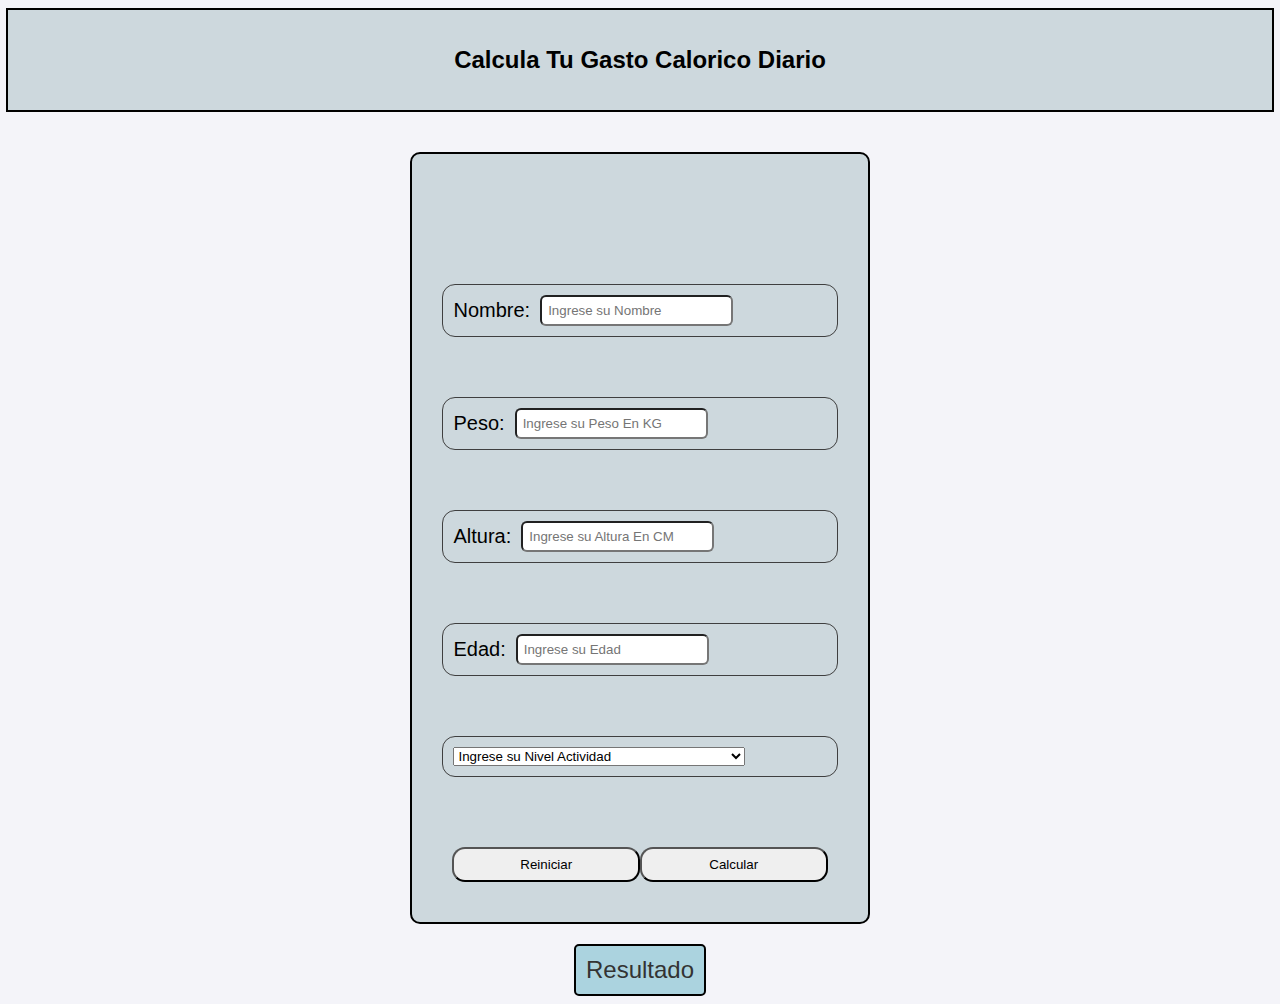
==== paginas/hombre.html @ 7d614ca7 "GastoCalorico -v 0.0.1" ====
<!DOCTYPE html>
<html lang="en">
<head>
    <meta charset="UTF-8">
    <meta name="viewport" content="width=device-width, initial-scale=1.0">
    <title>G.C DIARIO HOMBRE</title>
    <link rel="stylesheet" href="..//estilos/styles.css">

</head>
<body>
    <main>
        <div class="hombreh2"><h2>Calcula Tu Gasto Calorico Diario</h2></div>
        <div class="contenedorHombre">
            <div class="contenedorH">
            
               <form>
                        <div>
                    <label for="nombre">Nombre: </label>
                    <input id="nombreHombre" type="text" placeholder="Ingrese su Nombre" required>
                        </div>
                        <div>
                    <label for="peso">Peso: </label>
                    <input id="pesoHombre" type="number" placeholder="Ingrese su Peso En KG" required>
                        </div>
                        <div>
                    <label for="altura">Altura: </label>
                    <input id="alturaHombre" type="number" placeholder="Ingrese su Altura En CM" required>
                        </div>
                        <div>   
                    <label for="edad">Edad: </label>
                    <input id="edadHombre" type="number" placeholder="Ingrese su Edad" required>
                        </div>
                        <div>
                    <select id="nivelActividad" required>
                      <option value="" disabled selected>Ingrese su Nivel Actividad</option>
                      <option value="1.2">Sedentario(poco o ningun ejercicio)</option>
                      <option value="1.375">Poco Activo(ejercicio ligero)</option>
                      <option value="1.555">Moderadamente Activo(3-4 dias a la semana)</option>
                      <option value="1.725">Muy activo(5-7 dias a la semana)</option>
                    </select>
                        </div>    
                        <div class="boton">
                    <button id="reiniciar " type="reset">Reiniciar</button>
                    <button id="boton" type="submit">Calcular</button>
                        </div>
                  </form>
                  <div id="resultado">Resultado</div>
            </div>
            <div class="contenedorImg">
                <img src="..//imagenes/turco.jpg" alt="">
            </div>
        </div>
    </main>
    <script src="../javascript/script.js"></script>
</body>
</html>
---- estilos/styles.css ----
body{
    background-color: #f4f4f9;
    font-family: 'Roboto', sans-serif;
}
header{
    display: flex;
    flex-direction: row;
    align-items: center;
    justify-content: center;
}
header div{
    justify-content: center;
    display: flex;
    height: auto;
    width: 45%;
}
header div h1{
    font-size: 20px;
    line-height: 1.9;
    color: #333;
}
img{
    border-radius: 15px;
}
main{
    display: flex;
    flex-direction: column;
    align-items: center;
}

.h2 h2{
    font-size: 30px;
    text-decoration: underline;
}
.container{
    height: auto;
    width: 100%;
    display: flex;
    flex-direction: row;
    justify-content: space-around;
    
}
.hombre{
    width: 35%;
    height: 900px;
    background-image: url(../imagenes/pexels-cottonbro-4761666.jpg);
    background-repeat: no-repeat;
    background-size: cover;    
    background-position: center;
    border: solid 2px rgb(107, 107, 107);
}
.mujer{
    width: 35%;
    height: 900px;
    background-image: url(../imagenes/pexels-cristian-rojas-8809985.jpg);
    background-repeat: no-repeat;
    background-size: cover;  
    background-position: center;
    border: solid 2px rgb(107, 107, 107);
}
.container a{
    padding: 11px;
    justify-content: center;
    display: flex;
    font-size: 16px;
    font-weight: 800;
    margin-top: 8px;
    color: white;
    border: solid 3px white;
    text-decoration: none;
    background-color: black;
    transition: all 0.9s ease;
}
.container a:hover{
    transform: scale(1.1);
    background-color: rgb(37, 37, 37);
}
                        /*            HOMBRE              */

.contenedorHombre{ 
    margin-top: 40px;
    display: flex;
    flex-direction: row;
    width: 100%;
    align-items: center;
    justify-content: space-evenly;
}
.contenedorH{
    height: auto;
    width: 45%;
    display: flex;
    align-items: center;
    flex-direction: column;
}
.contenedorImg{

    width: 22%;
    height: 500px;
}
.contenedorImg img{
    width: 100%;
    height: 100%;
}

label{
    font-size: 20px;
    margin-right: 10px;
}
input{
    border-radius: 6px;
    padding: 6px;
}
.contenedorHombre form{
    border: solid 2px black;
    border-radius: 10px;
    height: 70%;
    width: 80%;
    display: flex;
    flex-direction: column;
    justify-content: center;
    padding-top: 100px;
    background-color:  rgba(151, 177, 184, 0.425);
}
form div{
    display: flex;
    margin: 30px;
    border: solid 1.5px rgb(63, 63, 63);
    padding: 10px;
    align-items: center;
    border-radius: 13px;
}

.boton{ 
    border: none;
    display: flex;
    align-items: center;
    justify-content: center;
  
}
form div button{
    border-radius: 13px;
    width: 60%;
    padding: 8px;
    height: 100%;
}
.hombreh2{
    border: solid 2px black;
    height: 100px;
    display: flex;
    width: 100%;    
    justify-content: center;
    align-items: center;
    background-color: rgba(151, 177, 184, 0.425);
}
#resultado {
    border: solid 2px black;
    font-size: 1.5em; /* Incrementa el tamaño de la letra */
    background-color: rgba(71, 165, 190, 0.425) ;
    color: #333; /* Color del texto (gris oscuro) */
    padding: 10px; /* Espaciado interno para que no quede pegado */
    border-radius: 5px; /* Bordes redondeados */
    text-align: center; /* Centra el texto */
    margin-top: 20px; /* Espaciado superior */
  }















                            /*                      MEDIA QUERIS                            */
@media (max-width: 1468px){

    .contenedorImg{
        display: none;
    }
    .hombre{
        height: 700px;
    }
    .mujer{
        height: 700px;
    }
    header img{
        width: 70%;
    }
}
@media (max-width: 1068px){
    .contenedorH{
        width: 70%;
    }
    .hombre{
        height: 600px;
    }
    .mujer{
        height: 600px;
    }
    header{
        flex-direction: column;
    }
    header div{
        width: 80%;
    }
}@media (max-width: 868px){
    .contenedorH{
        width: 100%;
    }
    .hombre{
        height: 500px;
    }
    .mujer{
        height: 500px;
    }
    header div h1{
        font-size:16px ;
    }
}
@media (max-width: 568px){
   
    .hombre{
        height: 300px;
    }
    .mujer{
        height: 300px;
    }
}
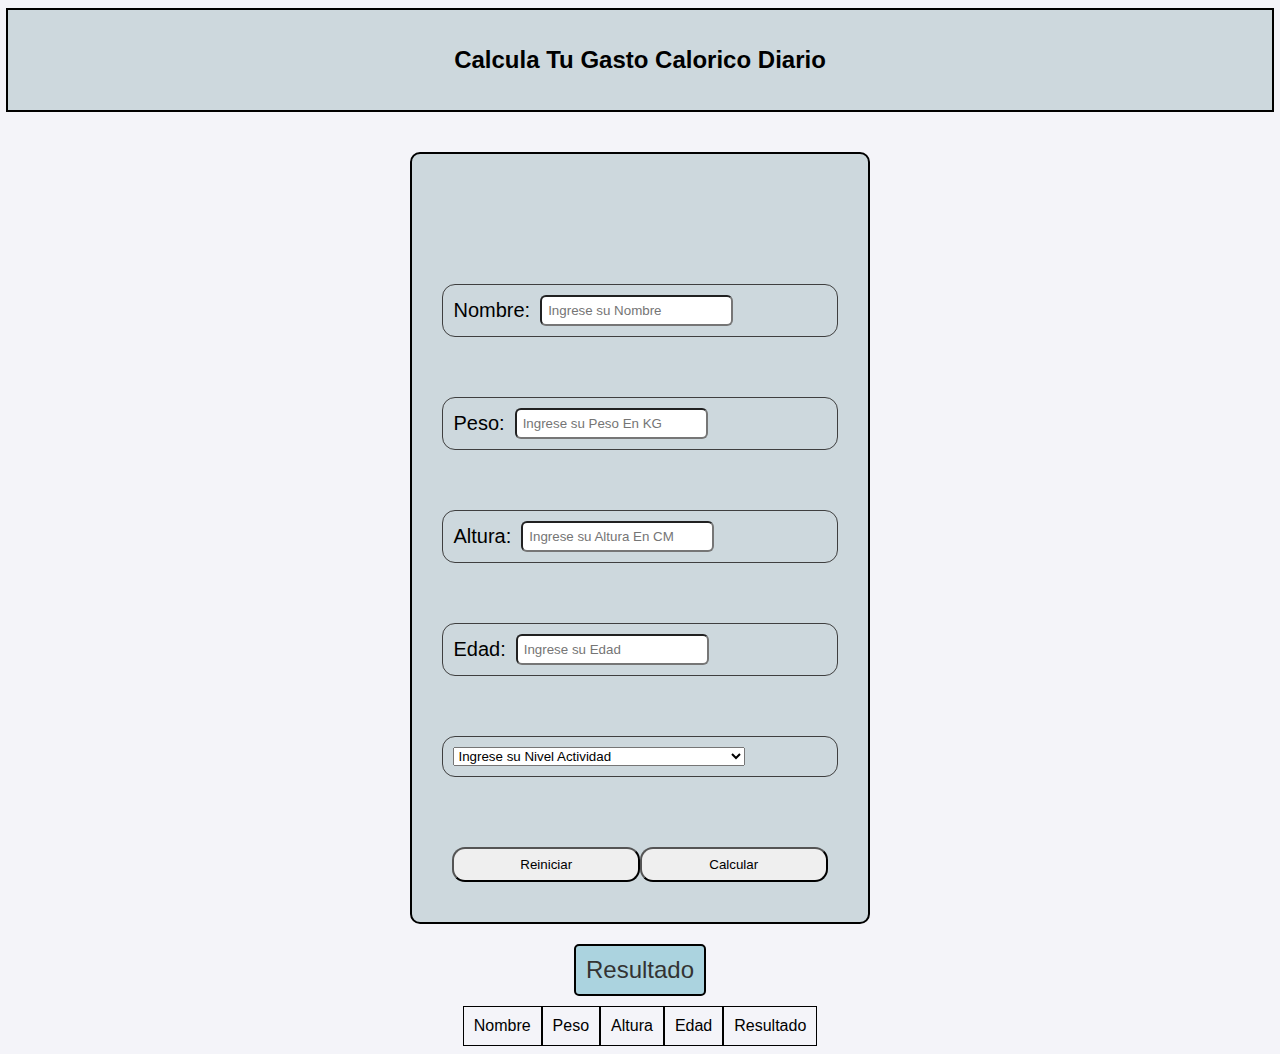
==== commit 0ad86991: "Gasto Calorico -v 1.0.0" ====
--- a/paginas/hombre.html
+++ b/paginas/hombre.html
@@ -40,16 +40,25 @@
                     </select>
                         </div>    
                         <div class="boton">
-                    <button id="reiniciar " type="reset">Reiniciar</button>
+                    <button id="reiniciar" type="reset">Reiniciar</button>
                     <button id="boton" type="submit">Calcular</button>
                         </div>
                   </form>
                   <div id="resultado">Resultado</div>
+                  
             </div>
+
             <div class="contenedorImg">
                 <img src="..//imagenes/turco.jpg" alt="">
             </div>
         </div>
+        <div id="mostrarLista">
+            <div id="nombreLista">Nombre</div>
+            <div id="pesoLista">Peso</div>
+            <div id="alturaLista">Altura</div>
+            <div id="edadLista">Edad</div>
+            <div id="resultadoLista">Resultado</div>
+          </div>
     </main>
     <script src="../javascript/script.js"></script>
 </body>
--- a/estilos/styles.css
+++ b/estilos/styles.css
@@ -162,8 +162,18 @@
     text-align: center; /* Centra el texto */
     margin-top: 20px; /* Espaciado superior */
   }
-
-
+  #mostrarLista{
+    display: flex;
+    flex-direction: row;
+    padding-top: 10px;
+  } 
+  #mostrarLista div{
+    border: solid 1px black;
+    padding: 10px;
+  }
+  .lista-item{
+   
+  }
 
 
 
@@ -215,21 +225,30 @@
     }
     .hombre{
         height: 500px;
+        width: 45%;
     }
     .mujer{
         height: 500px;
+        width: 45%;
     }
     header div h1{
         font-size:16px ;
     }
 }
 @media (max-width: 568px){
-   
-    .hombre{
-        height: 300px;
-    }
-    .mujer{
-        height: 300px;
-    }
-}
-
+    .hombre{
+        height: 340px;
+    }
+    .mujer{
+        height: 340px;
+    }
+}
+@media (max-width: 350px){
+    .hombre{
+        height: 200px;
+    }
+    .mujer{
+        height: 200px;
+    }
+}
+
